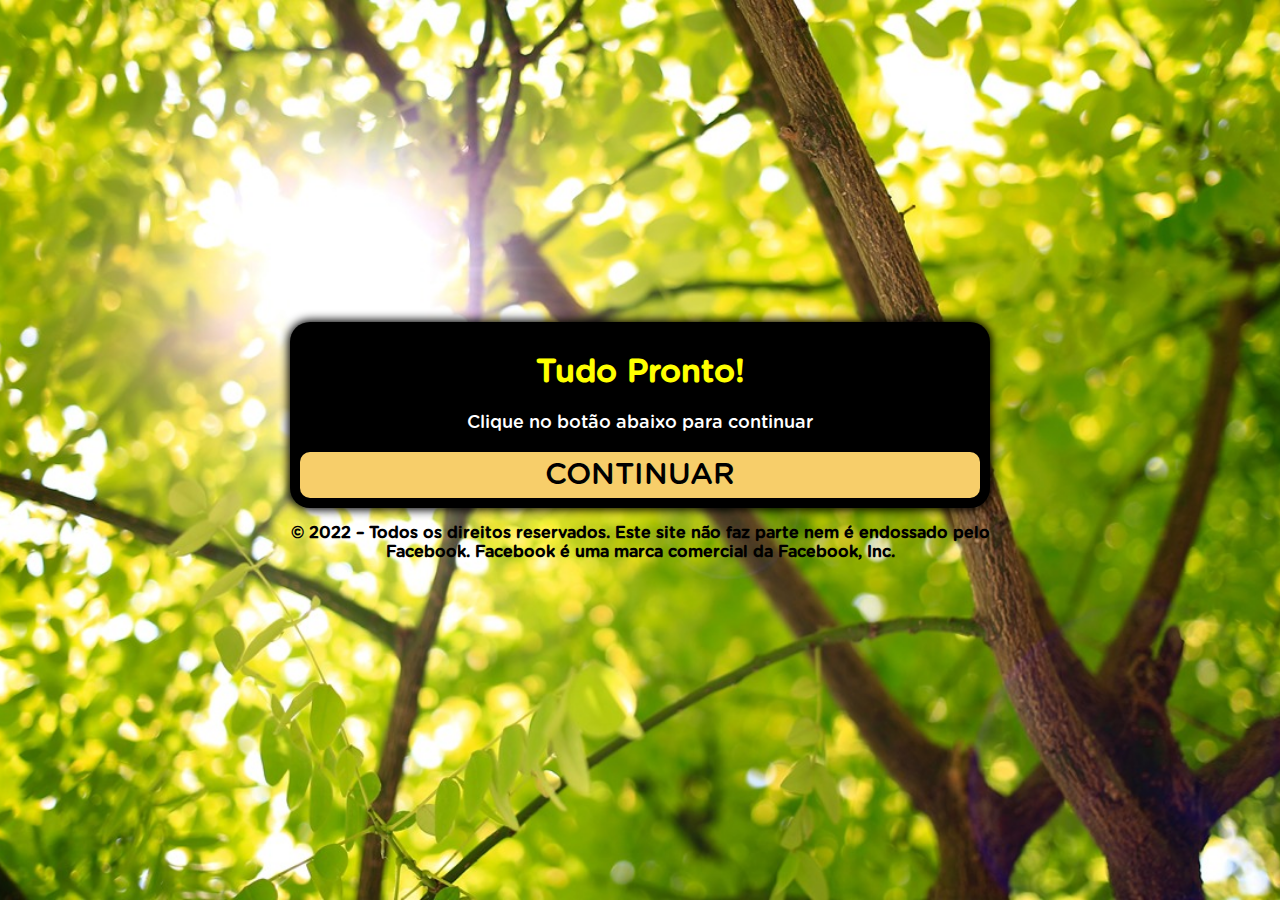
==== ps/index.html @ 122c8f73 "Update index.html" ====
<!DOCTYPE html>
<html lang="pt-br">
<head>
  <meta charset="utf-8">
  <meta name="viewport" content="width=device-width, initial-scale=1, shrink-to-fit=no">
  <link rel="stylesheet" href="style.css">
  <title>Tudo Pronto!</title>

  <!-- Meta Pixel Code -->
<script>
  !function(f,b,e,v,n,t,s)
  {if(f.fbq)return;n=f.fbq=function(){n.callMethod?
  n.callMethod.apply(n,arguments):n.queue.push(arguments)};
  if(!f._fbq)f._fbq=n;n.push=n;n.loaded=!0;n.version='2.0';
  n.queue=[];t=b.createElement(e);t.async=!0;
  t.src=v;s=b.getElementsByTagName(e)[0];
  s.parentNode.insertBefore(t,s)}(window, document,'script',
  'https://connect.facebook.net/en_US/fbevents.js');
  fbq('init', '1150940625724704');
  fbq('track', 'AddToCart');
</script>
<noscript><img height="1" width="1" style="display:none"
  src="https://www.facebook.com/tr?id=1150940625724704&ev=AddToCart&noscript=1"
/></noscript>
<!-- End Meta Pixel Code -->
  
  </head>
<body> 
  <div class="container">
    <div class="black">
      <div>
        <div class="question">
          <h1>Tudo Pronto!</h1>
          <p>Clique no botão abaixo para continuar</p>
        </div>
        <div class="answer">
          <a class="btn" href="https://protocol-zerobarriga.site/">CONTINUAR</a>
        </div>
      </div>    
    </div>
    <p style="text-align: center; font-weight: bold;">© 2022 – Todos os direitos reservados. Este site não faz parte nem é endossado pelo Facebook. Facebook é uma marca comercial da Facebook, Inc.</p>
  </div>
  <script type="text/javascript" src="script.js"></script>
</body>
</html>
---- ps/style.css ----
@font-face {
	font-family: Gotham Rounded;
	src: url("font.otf") format("opentype");
}

*, *::before, *::after {
	box-sizing: border-box;
	font-family: Gotham Rounded;
}

body {
	padding: 0;
	margin: 0;
	display: flex;
	flex-direction: column;
	justify-content: center;
	align-items: center;
	width: 100vw;
	height: 100vh;
	background: url("bg1.jpg") no-repeat fixed center;
	background-size: cover;
}

.container {
	width: 700px;
	max-width: 90%;
}

.black {
	background-color: black;
	padding: 10px;
	text-align: center;
	border-radius: 20px;
	box-shadow: 0 0 10px 2px;
}

.answer {
	display: grid;
	grid-template-columns: repeat(1, auto);
	gap: 10px;
}

.btn {
	border-radius: 10px;
	padding: 5px 10px;
	font-size: 30px;
	background-color: #f7ce6a;
	outline: none;
	color: black;
	text-decoration: none;
}

.black h1 {
	color: yellow;
}

.black p {
	font-size: 18px;
	color: white;
}
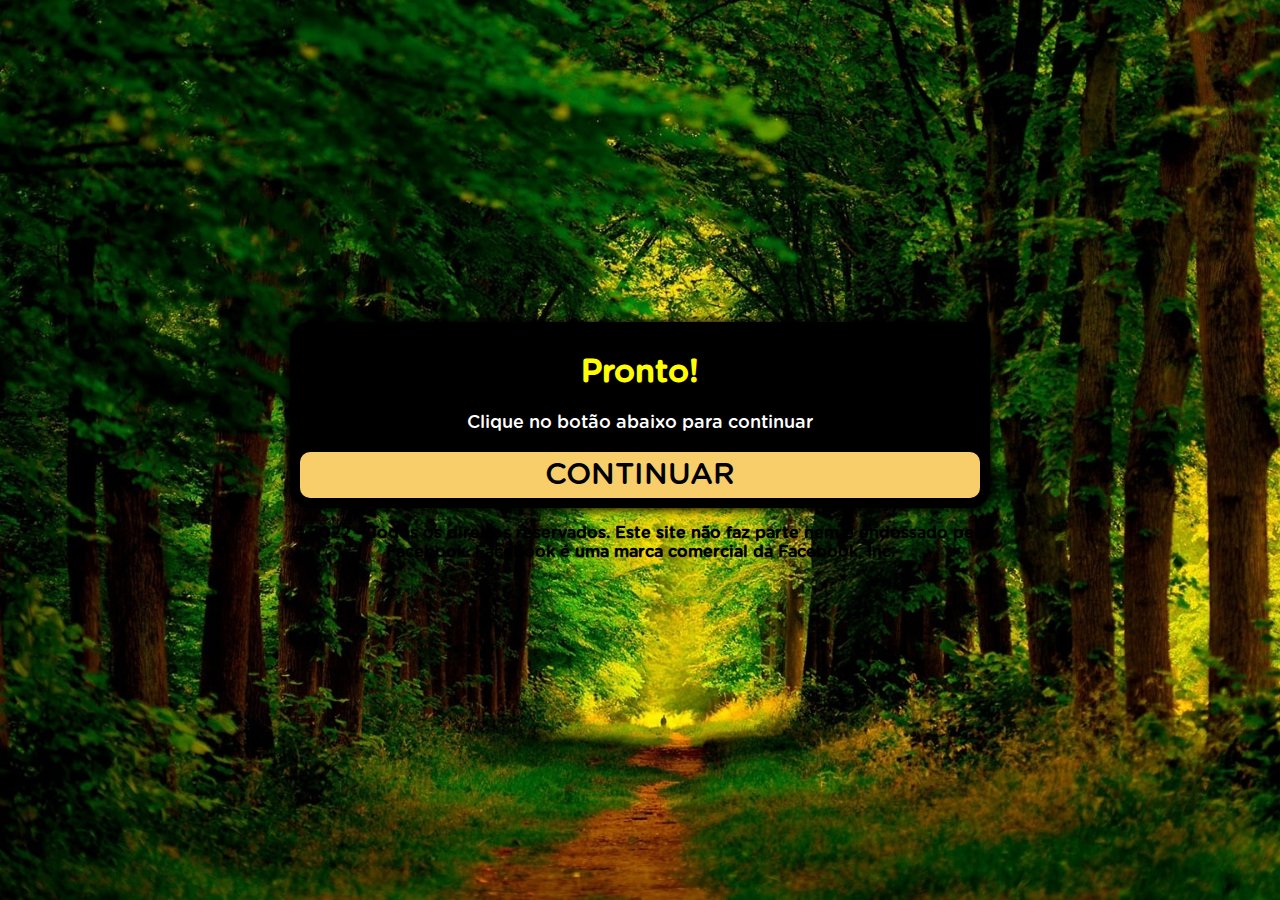
==== commit 7dc83296: "Add files via upload" ====
--- a/ps/index.html
+++ b/ps/index.html
@@ -5,32 +5,13 @@
   <meta name="viewport" content="width=device-width, initial-scale=1, shrink-to-fit=no">
   <link rel="stylesheet" href="style.css">
   <title>Tudo Pronto!</title>
-
-  <!-- Meta Pixel Code -->
-<script>
-  !function(f,b,e,v,n,t,s)
-  {if(f.fbq)return;n=f.fbq=function(){n.callMethod?
-  n.callMethod.apply(n,arguments):n.queue.push(arguments)};
-  if(!f._fbq)f._fbq=n;n.push=n;n.loaded=!0;n.version='2.0';
-  n.queue=[];t=b.createElement(e);t.async=!0;
-  t.src=v;s=b.getElementsByTagName(e)[0];
-  s.parentNode.insertBefore(t,s)}(window, document,'script',
-  'https://connect.facebook.net/en_US/fbevents.js');
-  fbq('init', '1150940625724704');
-  fbq('track', 'AddToCart');
-</script>
-<noscript><img height="1" width="1" style="display:none"
-  src="https://www.facebook.com/tr?id=1150940625724704&ev=AddToCart&noscript=1"
-/></noscript>
-<!-- End Meta Pixel Code -->
-  
-  </head>
+</head>
 <body> 
   <div class="container">
     <div class="black">
       <div>
         <div class="question">
-          <h1>Tudo Pronto!</h1>
+          <h1>Pronto!</h1>
           <p>Clique no botão abaixo para continuar</p>
         </div>
         <div class="answer">
@@ -42,4 +23,4 @@
   </div>
   <script type="text/javascript" src="script.js"></script>
 </body>
-</html>
+</html>--- a/ps/style.css
+++ b/ps/style.css
@@ -17,7 +17,7 @@
 	align-items: center;
 	width: 100vw;
 	height: 100vh;
-	background: url("bg1.jpg") no-repeat fixed center;
+	background: url("pv.jpg") no-repeat fixed center;
 	background-size: cover;
 }
 
@@ -57,4 +57,5 @@
 .black p {
 	font-size: 18px;
 	color: white;
-}+}
+
